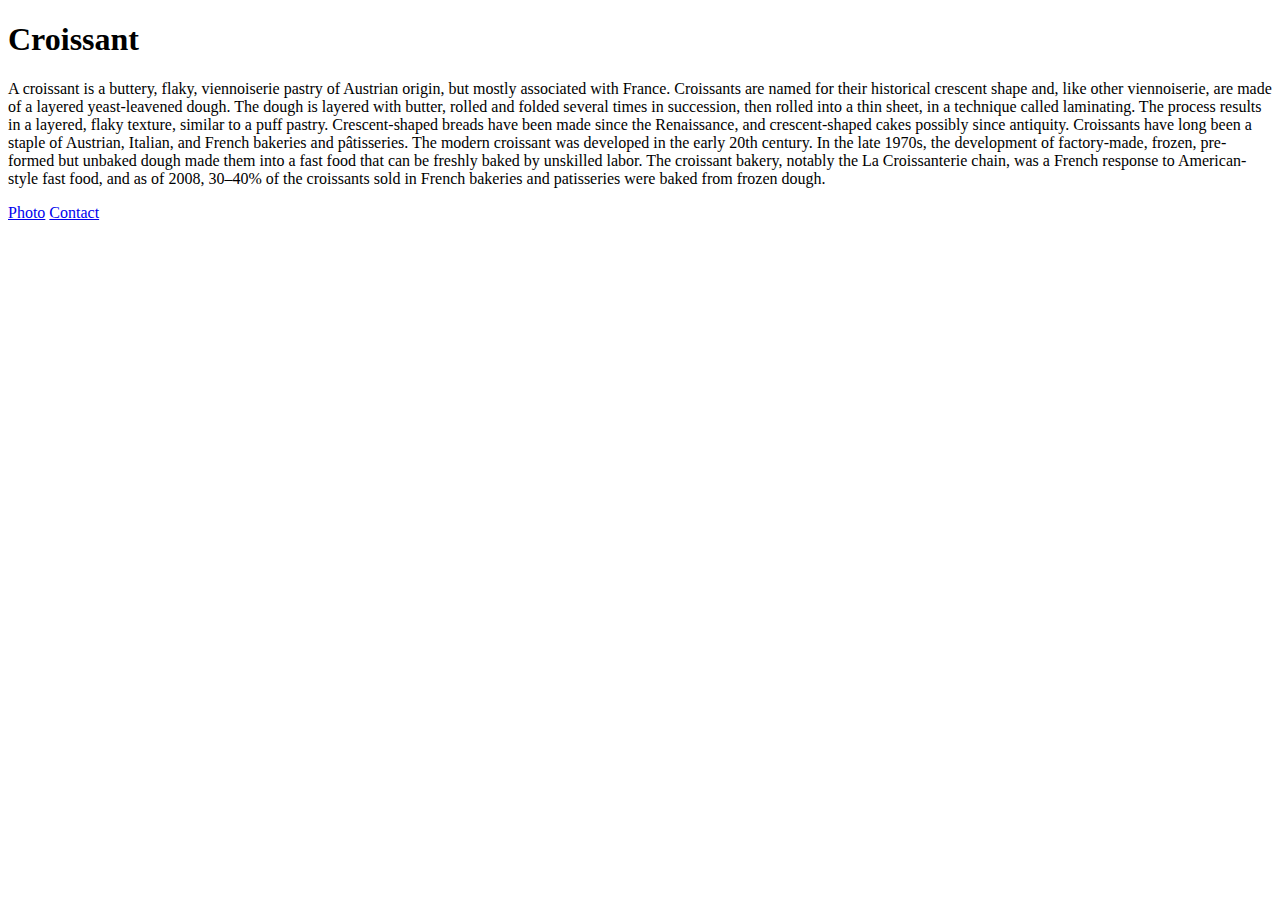
==== index.html @ f463e0e1 "made index and css pages" ====
<!DOCTYPE html>
<html lang="en">
  <head>
    <meta charset="UTF-8" />
    <meta http-equiv="X-UA-Compatible" content="IE=edge" />
    <meta name="viewport" content="width=device-width, initial-scale=1.0" />
    <title>Homepage</title>
  </head>
  <body>
    <h1>Croissant</h1>

    <p>
      A croissant is a buttery, flaky, viennoiserie pastry of Austrian origin,
      but mostly associated with France. Croissants are named for their
      historical crescent shape and, like other viennoiserie, are made of a
      layered yeast-leavened dough. The dough is layered with butter, rolled and
      folded several times in succession, then rolled into a thin sheet, in a
      technique called laminating. The process results in a layered, flaky
      texture, similar to a puff pastry. Crescent-shaped breads have been made
      since the Renaissance, and crescent-shaped cakes possibly since antiquity.
      Croissants have long been a staple of Austrian, Italian, and French
      bakeries and pâtisseries. The modern croissant was developed in the early
      20th century. In the late 1970s, the development of factory-made, frozen,
      pre-formed but unbaked dough made them into a fast food that can be
      freshly baked by unskilled labor. The croissant bakery, notably the La
      Croissanterie chain, was a French response to American-style fast food,
      and as of 2008, 30–40% of the croissants sold in French bakeries and
      patisseries were baked from frozen dough.
    </p>

    <a href="photo.html">Photo</a>
    <a href="contact.html">Contact</a>
  </body>
</html>
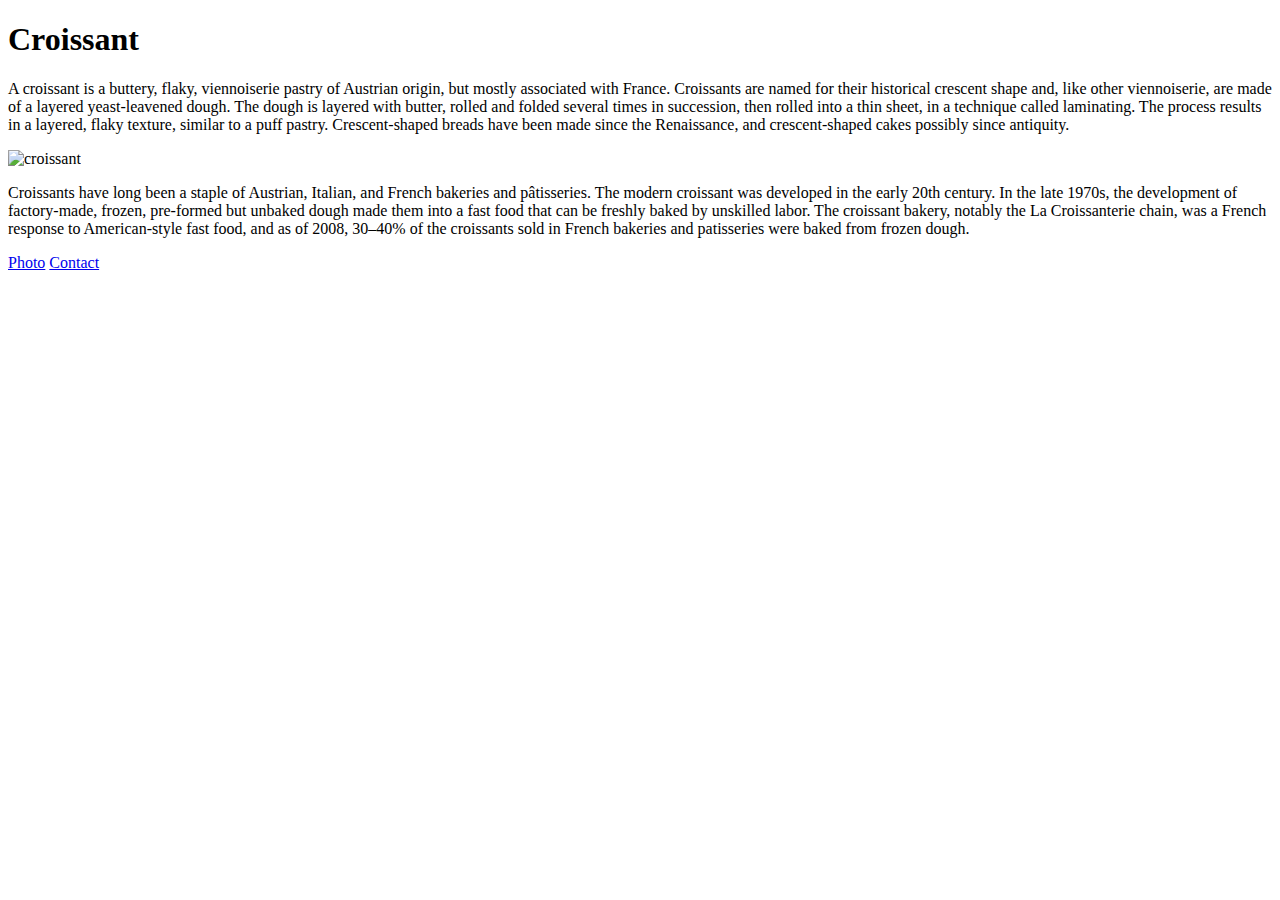
==== commit f306723c: "imported bootstrap, added all img and info" ====
--- a/index.html
+++ b/index.html
@@ -1,6 +1,12 @@
 <!DOCTYPE html>
 <html lang="en">
   <head>
+    <link
+      href="https://cdn.jsdelivr.net/npm/bootstrap@5.1.1/dist/css/bootstrap.min.css"
+      rel="stylesheet"
+      integrity="sha384-F3w7mX95PdgyTmZZMECAngseQB83DfGTowi0iMjiWaeVhAn4FJkqJByhZMI3AhiU"
+      crossorigin="anonymous"
+    />
     <meta charset="UTF-8" />
     <meta http-equiv="X-UA-Compatible" content="IE=edge" />
     <meta name="viewport" content="width=device-width, initial-scale=1.0" />
@@ -18,6 +24,12 @@
       technique called laminating. The process results in a layered, flaky
       texture, similar to a puff pastry. Crescent-shaped breads have been made
       since the Renaissance, and crescent-shaped cakes possibly since antiquity.
+    </p>
+    <img
+      src="https://innbrooklyn.files.wordpress.com/2010/01/croissant002.jpg?w=300&h=225"
+      alt="croissant"
+    />
+    <p>
       Croissants have long been a staple of Austrian, Italian, and French
       bakeries and pâtisseries. The modern croissant was developed in the early
       20th century. In the late 1970s, the development of factory-made, frozen,
@@ -29,6 +41,6 @@
     </p>
 
     <a href="photo.html">Photo</a>
-    <a href="contact.html">Contact</a>
+    <a href="contact.html#contact-link">Contact</a>
   </body>
 </html>
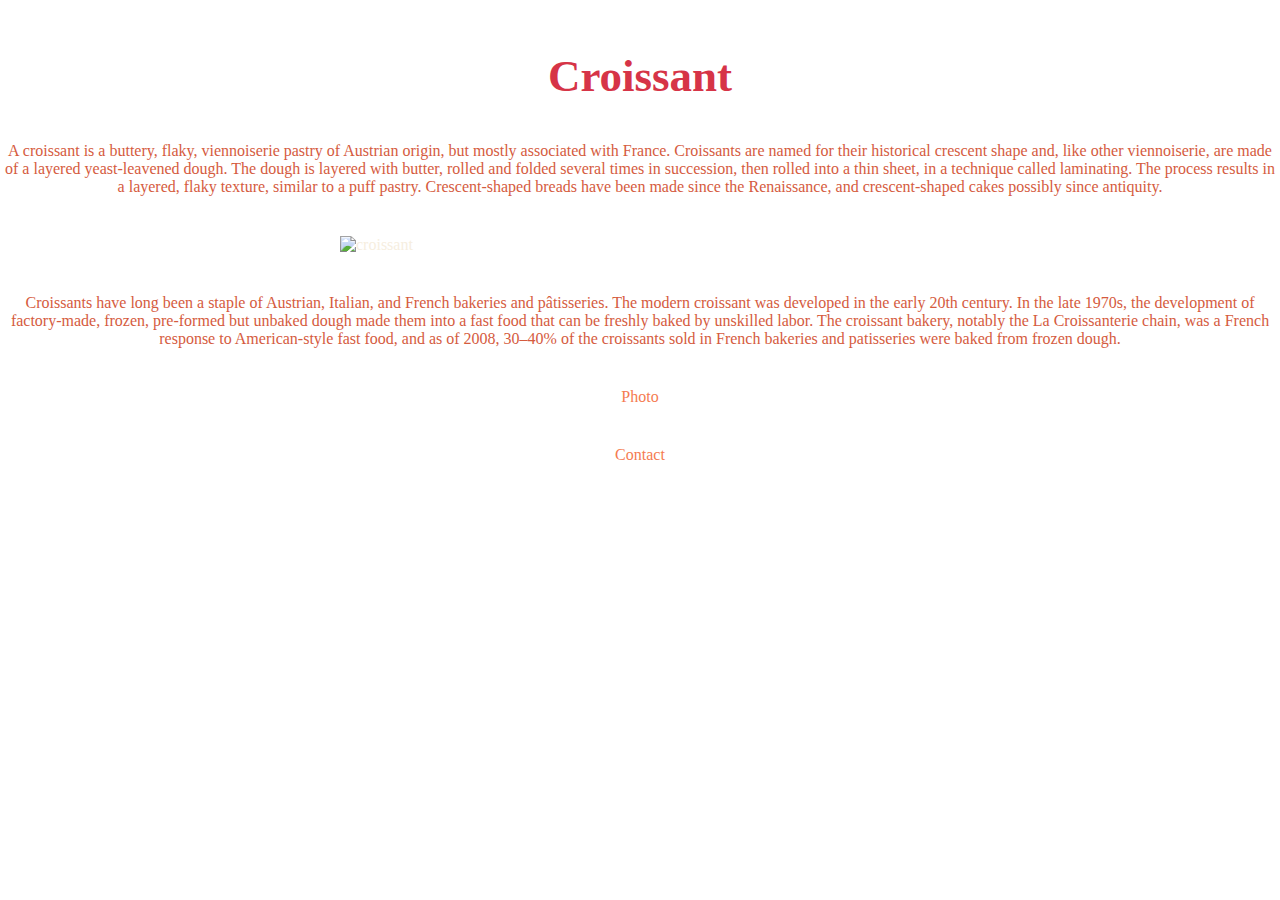
==== commit d6066bfc: "added styling" ====
--- a/index.html
+++ b/index.html
@@ -1,12 +1,18 @@
 <!DOCTYPE html>
 <html lang="en">
   <head>
+    <script
+      src="https://cdn.jsdelivr.net/npm/bootstrap@5.1.1/dist/js/bootstrap.bundle.min.js"
+      integrity="sha384-/bQdsTh/da6pkI1MST/rWKFNjaCP5gBSY4sEBT38Q/9RBh9AH40zEOg7Hlq2THRZ"
+      crossorigin="anonymous"
+    ></script>
     <link
       href="https://cdn.jsdelivr.net/npm/bootstrap@5.1.1/dist/css/bootstrap.min.css"
       rel="stylesheet"
       integrity="sha384-F3w7mX95PdgyTmZZMECAngseQB83DfGTowi0iMjiWaeVhAn4FJkqJByhZMI3AhiU"
       crossorigin="anonymous"
     />
+    <link rel="stylesheet" href="styles.css" />
     <meta charset="UTF-8" />
     <meta http-equiv="X-UA-Compatible" content="IE=edge" />
     <meta name="viewport" content="width=device-width, initial-scale=1.0" />
@@ -14,31 +20,43 @@
   </head>
   <body>
     <h1>Croissant</h1>
-
-    <p>
-      A croissant is a buttery, flaky, viennoiserie pastry of Austrian origin,
-      but mostly associated with France. Croissants are named for their
-      historical crescent shape and, like other viennoiserie, are made of a
-      layered yeast-leavened dough. The dough is layered with butter, rolled and
-      folded several times in succession, then rolled into a thin sheet, in a
-      technique called laminating. The process results in a layered, flaky
-      texture, similar to a puff pastry. Crescent-shaped breads have been made
-      since the Renaissance, and crescent-shaped cakes possibly since antiquity.
-    </p>
-    <img
-      src="https://innbrooklyn.files.wordpress.com/2010/01/croissant002.jpg?w=300&h=225"
-      alt="croissant"
-    />
-    <p>
-      Croissants have long been a staple of Austrian, Italian, and French
-      bakeries and pâtisseries. The modern croissant was developed in the early
-      20th century. In the late 1970s, the development of factory-made, frozen,
-      pre-formed but unbaked dough made them into a fast food that can be
-      freshly baked by unskilled labor. The croissant bakery, notably the La
-      Croissanterie chain, was a French response to American-style fast food,
-      and as of 2008, 30–40% of the croissants sold in French bakeries and
-      patisseries were baked from frozen dough.
-    </p>
+    <div class="container">
+      <div class="row">
+        <div class="col-4">
+          <p>
+            A croissant is a buttery, flaky, viennoiserie pastry of Austrian
+            origin, but mostly associated with France. Croissants are named for
+            their historical crescent shape and, like other viennoiserie, are
+            made of a layered yeast-leavened dough. The dough is layered with
+            butter, rolled and folded several times in succession, then rolled
+            into a thin sheet, in a technique called laminating. The process
+            results in a layered, flaky texture, similar to a puff pastry.
+            Crescent-shaped breads have been made since the Renaissance, and
+            crescent-shaped cakes possibly since antiquity.
+          </p>
+        </div>
+        <div class="col-4">
+          <img
+            src="https://innbrooklyn.files.wordpress.com/2010/01/croissant002.jpg?w=300&h=225"
+            alt="croissant"
+          />
+          </div>
+          <div class="col-4">
+          <p>
+            Croissants have long been a staple of Austrian, Italian, and French
+            bakeries and pâtisseries. The modern croissant was developed in the
+            early 20th century. In the late 1970s, the development of
+            factory-made, frozen, pre-formed but unbaked dough made them into a
+            fast food that can be freshly baked by unskilled labor. The
+            croissant bakery, notably the La Croissanterie chain, was a French
+            response to American-style fast food, and as of 2008, 30–40% of the
+            croissants sold in French bakeries and patisseries were baked from
+            frozen dough.
+          </p>
+          </div>
+        </div>
+      </div>
+    </div>
 
     <a href="photo.html">Photo</a>
     <a href="contact.html#contact-link">Contact</a>
--- a/styles.css
+++ b/styles.css
@@ -0,0 +1,40 @@
+body {
+  margin: 50px auto;
+  color: #f6eedf;
+}
+
+h1 {
+  font-size: 45px;
+}
+
+h1,
+p,
+a {
+  margin: 40px auto;
+  text-align: center;
+}
+
+a {
+  text-decoration: none;
+  color: #f57b51;
+  display: block;
+}
+
+h1 {
+  color: #d63447;
+}
+
+h4,
+p {
+  color: #d55b3e;
+}
+
+img {
+  display: block;
+  margin: 0 auto;
+  max-width: 600px;
+}
+
+.contact-link {
+  margin: 250px auto;
+}
